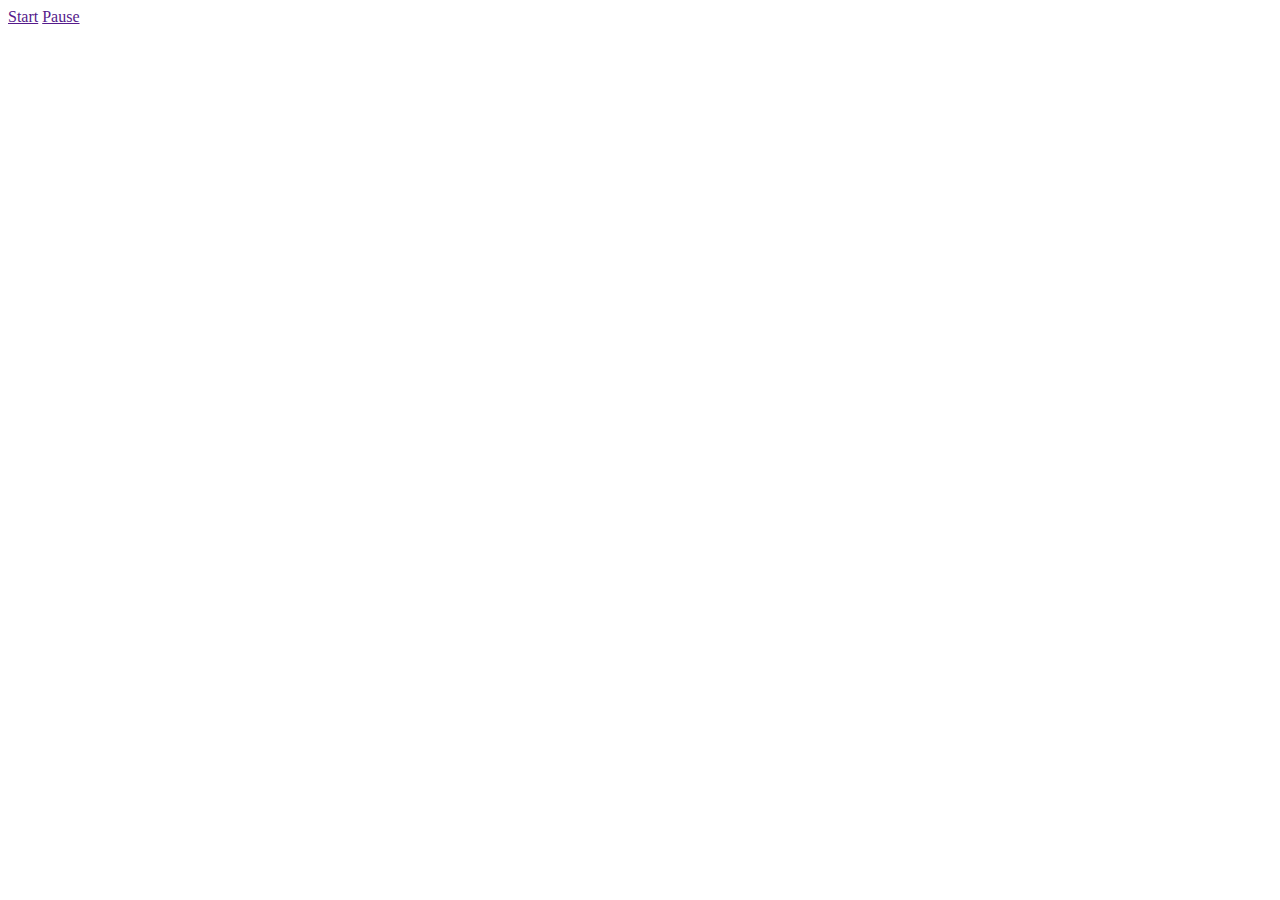
==== web/admin/crawl.html @ 2acc34fe "add ContextLister for DI, SQL get generated key bug :smiley:" ====
<!DOCTYPE html>
<html>
  <head>
    <title>Admin</title>
    <meta charset="UTF-8">
    <meta name="viewport" content="width=device-width, initial-scale=1.0">
  </head>
  <body>
    <a href="">Start</a>
    <a href="">Pause</a>
  </body>
</html>
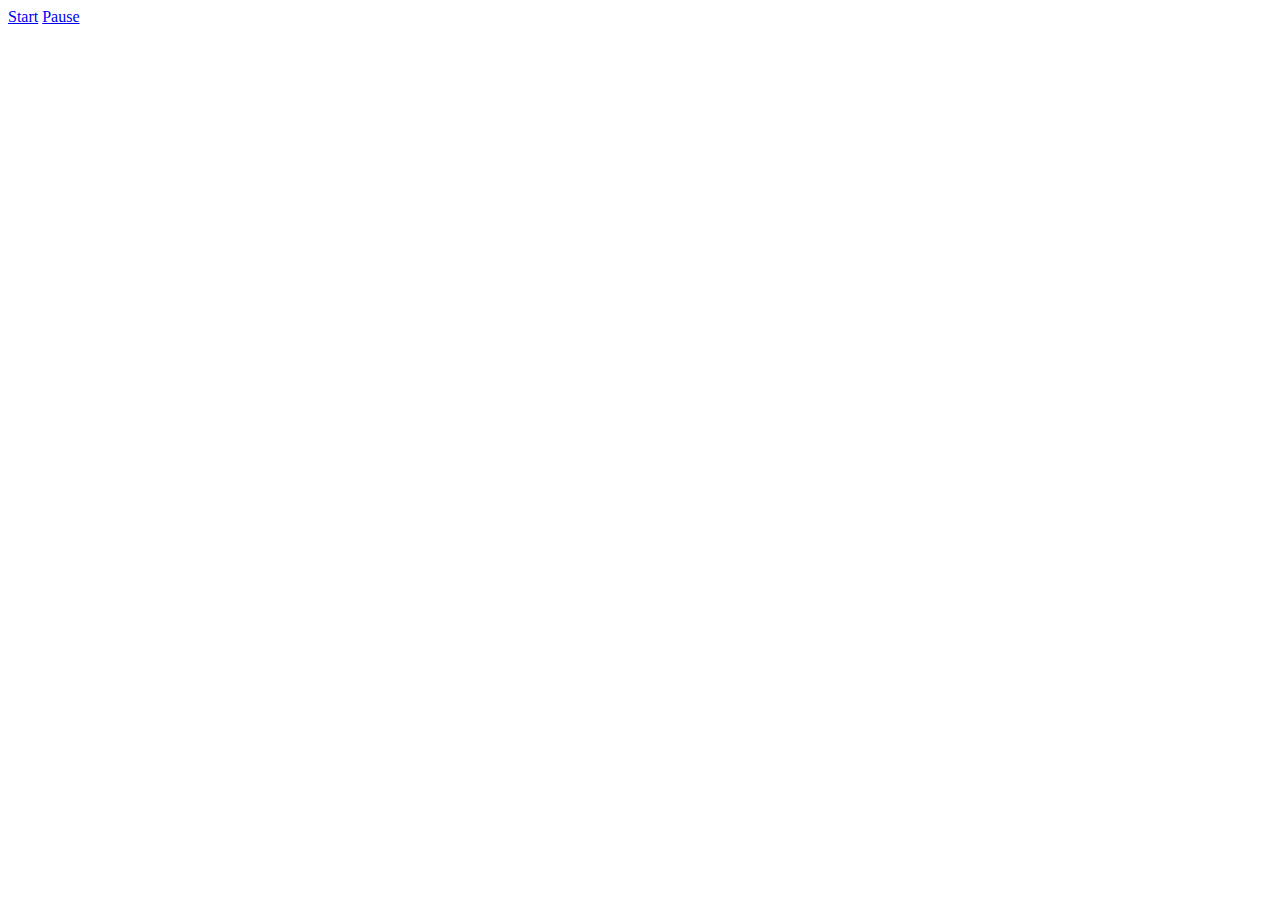
==== commit 30a09cf5: "usual commit :coffee:" ====
--- a/web/admin/crawl.html
+++ b/web/admin/crawl.html
@@ -6,7 +6,7 @@
     <meta name="viewport" content="width=device-width, initial-scale=1.0">
   </head>
   <body>
-    <a href="">Start</a>
-    <a href="">Pause</a>
+    <a href="/crawl?action=Crawl">Start</a>
+    <a href="/crawl?action=Pause">Pause</a>
   </body>
 </html>
